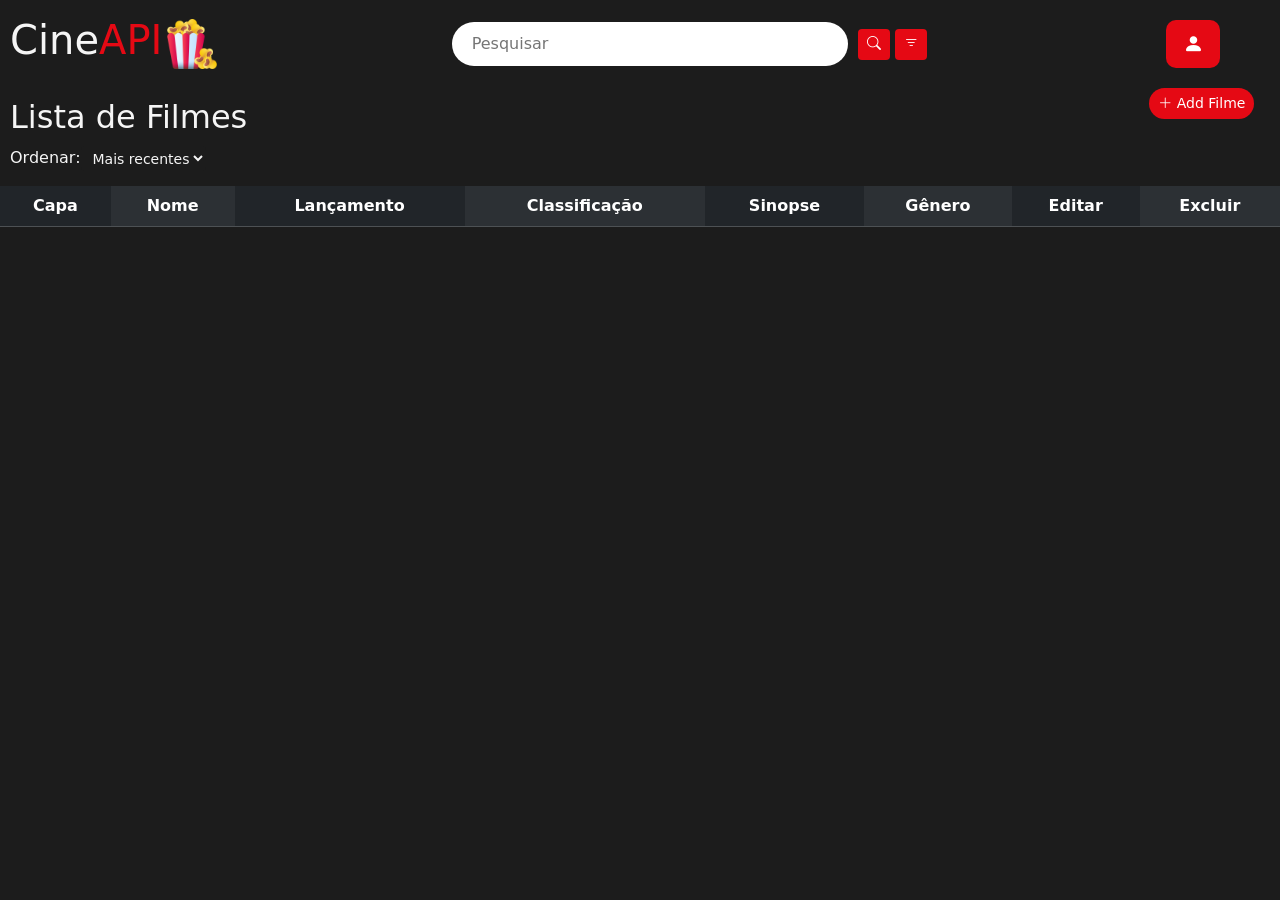
==== frontend/index.html @ 2c913304 "Adicionando a pasta do frontend." ====
<!DOCTYPE html>
<html lang="en">
<head>
    <meta charset="UTF-8">
    <meta name="viewport" content="width=device-width, initial-scale=1.0">
    <title>CineAPI</title>
    
    <link rel="stylesheet" href="https://cdn.jsdelivr.net/npm/bootstrap@5.3.0/dist/css/bootstrap.min.css">
    <link rel="stylesheet" href="https://cdn.jsdelivr.net/npm/bootstrap-icons@1.11.3/font/bootstrap-icons.min.css">
    <link rel="icon" href="images\favicon.ico" >
    <link rel="stylesheet" href="style.css">
</head>
<body>
    <nav id="title-box">
        <div id="title">
            <h1 style="color: #F5F5F5;">Cine</h1>
            <h1 style="color: #E50914; margin-right: 5px;">API</h1>
            <img id="img-title" src="images\popcorn.png" style="width: 50px; height: 50px;"></img>
        </div>
        <div id="search">
            <input type="search" name="pesquisar" class="form-control-sm" id="filtrarNome" placeholder="Pesquisar">
            <button type="submit" onclick="pesquisarNome()" class="btn btn-custom btn-sm" style="margin-right: 5px;" title="Pesquisar">
                <i class="bi bi-search"></i>
            </button>
            <button type="submit" onclick="filtros()" class="btn btn-custom btn-sm"  style="margin-right: 5px;" title="Filtrar">
                <i class="bi bi-filter"></i>
            </button>  
            <button id="reset-filtros" type="submit" onclick="carregarFilmes()" class="btn btn-custom btn-sm" style="display: none;" title="Limpar filtros">
                <i class="bi bi-arrow-counterclockwise"></i>
            </button>    
        </div>
        <div id="login-div" >
            <button type="submit" class="btn btn-custom btn-lg" style="border-radius: 10px;" onclick="window.location.href='login_page.html'" title="Login" id="login-btn">
                <i class="bi bi-person-fill"></i>
            </button>
        </div>
        <div id="logout-div">
            <button type="submit" class="btn btn-custom btn-sm" id="logout-btn" style="border-radius: 10px; display: none;" onclick="logout()" title="Logout" id="logout-btn">
                Logout
            </button>
        </div>
        
    </nav>

    <div style="display: flex; justify-content: space-between; margin-right: 2%;">
        <h2 style="color: #F5F5F5;">Lista de Filmes</h2>
        <div id="add-btn" style="justify-content: end;" >
            <button type="submit" class="btn btn-custom btn-sm" style="border-radius: 20px;" onclick="saveModal()" title="Adicionar novo filme">
                <i class="bi bi-plus-lg"></i>
                Add Filme
            </button>
        </div>
    </div>

    <div style="display: flex; text-align: center;">
        <p style="color: #F5F5F5; margin-left: 10px;">Ordenar:</p>
        <select class="form-select-sm" style="background-color: #1C1C1C; border: none; color: #F5F5F5; height: 25px;">
            <option value="" style="color: #F5F5F5;">Mais recentes</option>
        </select>  
    </div>
    <table class="table table-dark table-striped-columns table-hover w-100">
        <thead>
            <tr>
                <th>Capa</th>
                <th>Nome</th>
                <th>Lançamento</th>
                <th>Classificação</th>
                <th>Sinopse</th>
                <th>Gênero</th>
                <th>Editar</th>
                <th>Excluir</th>
            </tr>
        </thead>
        <tbody id="produtosTable" class="table-group-divider"></tbody>
    </table>

    <div class="modal fade" id="exampleModal" tabindex="-1" aria-labelledby="exampleModalLabel" aria-hidden="true">
        <div class="modal-dialog">
            <div class="modal-content" id="modal-content">
            </div>
        </div>
    </div>
      

    <script src="script.js"></script>
    <script src="login.js"></script>
    <script src="https://cdn.jsdelivr.net/npm/@popperjs/core@2.11.6/dist/umd/popper.min.js"></script>
    <script src="https://cdn.jsdelivr.net/npm/bootstrap@5.3.0-alpha1/dist/js/bootstrap.min.js"></script>
</body>
</html>
---- frontend/style.css ----
body{
   background-color: #1C1C1C;
}
textarea{
    overflow: hidden;
    resize:  none;
}
h1{
    color: #F5F5F5;
}
h2{
    margin: 10px;
    color: #F5F5F5;
}
h3{
    margin: 10px;
}
.btn-custom {
    background-color: #E50914 !important; /* Cor personalizada */
    color: white !important; /* Cor do texto */
}

.btn-custom:hover {
    background-color: #8C0A0A !important; /* Cor ao passar o mouse */
}
#title-box{
    display: flex;
}
#title{
    display: flex;
    align-items: center;
    justify-content: center;
    margin-left: 10px;
}
#search{
    display: flex;
    align-items: center;
    justify-content: center;
    max-width: 500px;        
    width: 100%;             
    margin: 20px auto;  
}
#filtrarNome{
    margin-left: 20px;
    margin-right: 10px;
    border: none;            
    padding: 10px 20px;       
    font-size: 16px;          
    border-radius: 30px;      
    width: 80%;              
    outline: none; 
}
#login-div{
    padding: 20px;
    display: flex !important;
    justify-content: center !important;
}
#logout-div{
    padding: 20px;
    display: flex !important;
    justify-content: center !important;
}
th{
    color: #F5F5F5;
    text-align: center;
}
td{
    vertical-align: middle;
}
thead{
    width: 100%;
}
.login-form{
    height: 100vh;
    margin: 0;
    display: flex;
    justify-content: center; 
    align-items: center;    
    background-color: #121212;
}
.div-form{
    padding: 20px;
    background: #1C1C1C;
    border-radius: 10px;
    box-shadow: 0px 4px 10px rgba(255, 255, 255, 0.1);
    display: flex;
    justify-content: center;
    align-items: center;
    width: 30%;
    height: 70%;
    max-width: 500px
}
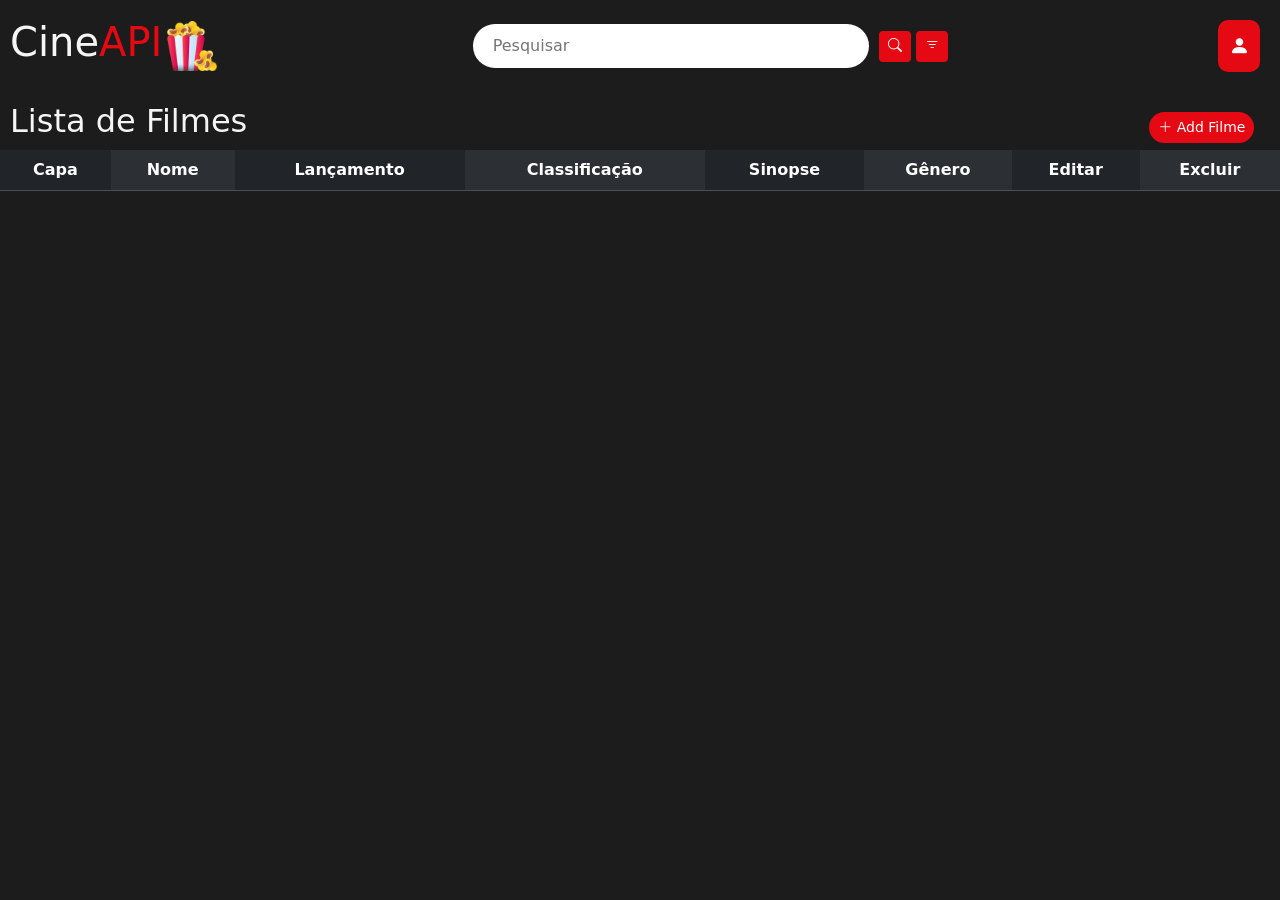
==== commit 722463e7: "Atualizando doc do projeto." ====
--- a/frontend/index.html
+++ b/frontend/index.html
@@ -29,35 +29,39 @@
                 <i class="bi bi-arrow-counterclockwise"></i>
             </button>    
         </div>
-        <div id="login-div" >
-            <button type="submit" class="btn btn-custom btn-lg" style="border-radius: 10px;" onclick="window.location.href='login_page.html'" title="Login" id="login-btn">
+       
+        <div id="auth-btn">
+            <a href="favoritos.html">
+                <button id="fav-btn" type="submit" class="btn btn-custom btn-lg" style="padding: 10px; display: none;" onclick="carregarFavoritos()">
+                    <i class="bi bi-heart-fill"></i>
+                </button>
+            </a>
+            <button type="submit" class="btn btn-custom btn-lg" style="border-radius: 10px; display: block; padding: 10px;" onclick="window.location.href='login_page.html'" title="Login" id="login-btn">
                 <i class="bi bi-person-fill"></i>
             </button>
-        </div>
-        <div id="logout-div">
-            <button type="submit" class="btn btn-custom btn-sm" id="logout-btn" style="border-radius: 10px; display: none;" onclick="logout()" title="Logout" id="logout-btn">
-                Logout
+            <button type="submit" class="btn btn-custom btn-sm" id="logout-btn" style="border-radius: 10px; display: none; padding: 10px;" onclick="logout()" title="Logout" id="logout-btn">
+                <i class="bi bi-box-arrow-left"></i>
             </button>
         </div>
-        
+
     </nav>
 
     <div style="display: flex; justify-content: space-between; margin-right: 2%;">
         <h2 style="color: #F5F5F5;">Lista de Filmes</h2>
-        <div id="add-btn" style="justify-content: end;" >
-            <button type="submit" class="btn btn-custom btn-sm" style="border-radius: 20px;" onclick="saveModal()" title="Adicionar novo filme">
+        <div>
+            <button type="submit" class="btn btn-custom btn-sm" style="border-radius: 20px; margin-top: 20px;" onclick="saveModal()" title="Adicionar novo filme" id="add-btn">
                 <i class="bi bi-plus-lg"></i>
                 Add Filme
             </button>
         </div>
     </div>
 
-    <div style="display: flex; text-align: center;">
+    <!-- <div style="display: flex; text-align: center;">
         <p style="color: #F5F5F5; margin-left: 10px;">Ordenar:</p>
         <select class="form-select-sm" style="background-color: #1C1C1C; border: none; color: #F5F5F5; height: 25px;">
             <option value="" style="color: #F5F5F5;">Mais recentes</option>
         </select>  
-    </div>
+    </div> -->
     <table class="table table-dark table-striped-columns table-hover w-100">
         <thead>
             <tr>
@@ -67,8 +71,8 @@
                 <th>Classificação</th>
                 <th>Sinopse</th>
                 <th>Gênero</th>
-                <th>Editar</th>
-                <th>Excluir</th>
+                <th data-remame="Teste">Editar</th>
+                <th data-remove="true">Excluir</th>
             </tr>
         </thead>
         <tbody id="produtosTable" class="table-group-divider"></tbody>
@@ -80,8 +84,7 @@
             </div>
         </div>
     </div>
-      
-
+    
     <script src="script.js"></script>
     <script src="login.js"></script>
     <script src="https://cdn.jsdelivr.net/npm/@popperjs/core@2.11.6/dist/umd/popper.min.js"></script>
--- a/frontend/style.css
+++ b/frontend/style.css
@@ -50,15 +50,10 @@
     width: 80%;              
     outline: none; 
 }
-#login-div{
+#auth-btn{
+    display: flex;
     padding: 20px;
-    display: flex !important;
-    justify-content: center !important;
-}
-#logout-div{
-    padding: 20px;
-    display: flex !important;
-    justify-content: center !important;
+    gap: 10px;
 }
 th{
     color: #F5F5F5;
